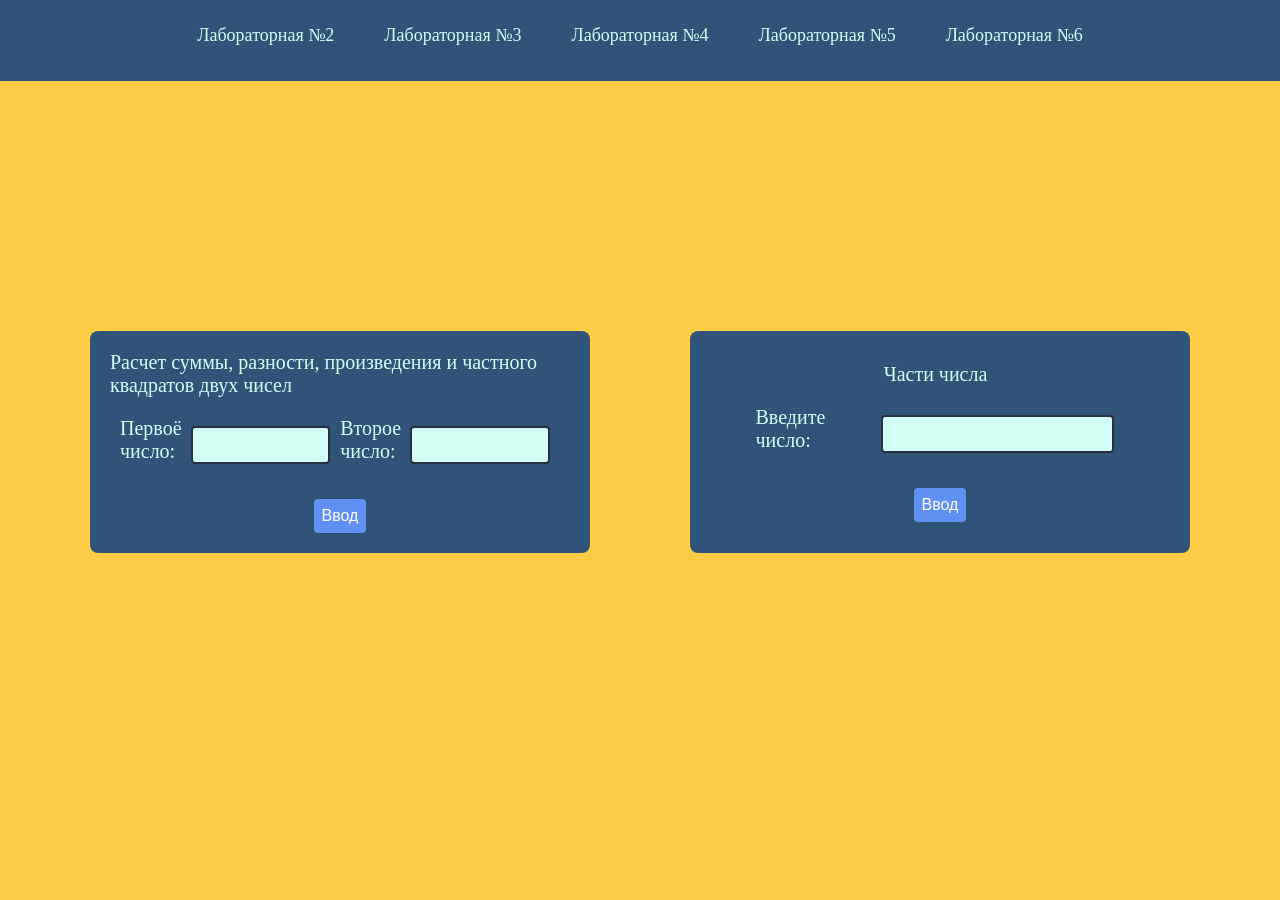
==== pages/index.html @ 637df700 "Все файлы были разбиты по каталогам, добавлена адаптивность, изменены 6-7 лабораторные работы" ====
<!DOCTYPE html5>
<html lang="en">

<head>
    <meta charset="UTF-8">
    <meta name="viewport" content="width=device-width, initial-scale=1.0">
    <title>Кузнецов А.А.</title>
    <link rel="stylesheet" href="../styles/index.css">
    <script src="../java_script/calculations.js"></script>
</head>

<nav>
    <div class="navigation">
        <a href="index.html">Лабораторная №2</a>
        <a href="tree.html">Лабораторная №3</a>
        <a href="four.html">Лабораторная №4</a>
        <a href="novel.html">Лабораторная №5</a>
        <a href="six.html">Лабораторная №6</a>
    </div>
    <div class="burger">
        <div onclick="Menu()"><img src="../image/menu.png" class="logo"></div>
        <ul class="menu" id="menu">
            <a class="mobile_navigation" href="index.html">Лабораторная №2</a>
            <a class="mobile_navigation" href="tree.html">Лабораторная №3</a>
            <a class="mobile_navigation" href="four.html">Лабораторная №4</a>
            <a class="mobile_navigation" href="novel.html">Лабораторная №5</a>
            <a class="mobile_navigation" href="six.html">Лабораторная №6</a>
        </ul>
    </div>
</nav>

<body>
    <div class="tasks">
        <div class="container">
            <label id="input1">Расчет суммы, разности, произведения и частного квадратов двух чисел</label>
            <form>
                <label>Первоё число:</label>
                <input id="firstNumber" type="text">

                <label>Второе число:</label>
                <input id="secondNumber" type="text">
            </form>
            <button onclick="calculateSquareOperations()">Ввод</button>
        </div>

        <div class="container">
            <label id="input2">Части числа</label>
            <form>
                <label>Введите число:</label>
                <input id="Number" type="text">
            </form>
            <button onclick="getLastAndMiddleDigits()">Ввод</button>
        </div>
    </div>
</body>

</html>
---- styles/index.css ----
body {
    background-color: #FECD45;
    margin: 0;
    display: flex;
    align-items: center;
    height: 100vh;
    flex-direction: column;
}

nav {
    width: 100%;
    padding-bottom: 30px;
}

.navigation {
    display: flex;
    padding: 25px;
    font-size: 25px;
    background-color: #305478;
    justify-content: center;
    gap: 50px;
}

.tasks {
    display: flex;
    gap: 100px;
    padding-top: 200px;
}

.container {
    background-color: #305478;
    width: 500px;
    padding: 20px;
    margin: 20px 0;
    box-sizing: border-box;
    border-radius: 8px;
    display: flex;
    flex-direction: column;
    align-items: center;
    justify-content: center;
}

label {
    color: #D0FEF5;
    font-size: 20px;
    margin-bottom: 10px;
    padding-right: 9px;
}

a {
    font-size: 18px;
    color: #D0FEF5;
    margin-bottom: 10px;
    text-decoration: none;
}

input[type="text"] {
    width: 70%;
    padding: 8px;
    font-size: 16px;
    background-color: #D0FEF5;
    border: 2px solid #2B2D42;
    border-radius: 4px;
    margin-right: 10px;
}

button {
    padding: 8px;
    background-color: #6190f5;
    color: white;
    font-size: 16px;
    border: none;
    border-radius: 4px;
    cursor: pointer;
}

button:hover {
    background-color: #654eb9;
}

form {
    display: flex;
    flex-direction: row;
    align-items: center;
    padding: 10px;
}

.burger {
    display: none;
}

.menu {
    display: none;
}

@media (max-width: 992px) {

    .navigation {
        display: none;
    }

    .navigation_novel {
        display: none;
    }


    .mobile_navigation {
        display: flex;
        padding: 20px;
        font-size: 25px;
        border: 2px solid #305478;
        background-color: #305478;
    }

    form {
        padding: 10px;
        flex: 1;
    }

    .mobile_fix {
        display: flex;
        flex-direction: column;
    }

    .active {
        display: block;
    }

    .burger {
        display: block;
    }

    .logo {
        padding-right: 300px;
        width: 50px;
    }

    footer {
        background-color: #933257;
        position: fixed;
        left: 0;
        bottom: 0;
        width: 100%;
    }


    .tasks {
        display: flex;
        flex-direction: column;
        gap: 50px;
        padding-top: 50px;
    }

    .container {
        background-color: #305478;
        padding: 20px;
        width: auto;
        margin: 20px 0;
        box-sizing: border-box;
        border-radius: 8px;
        display: flex;
        flex-direction: column;
        align-items: center;
        justify-content: center;
    }

    label {
        color: #D0FEF5;
        font-size: 20px;
        margin-bottom: 10px;
        padding-right: 9px;
    }

    a {
        font-size: 18px;
        color: #D0FEF5;
        margin-bottom: 10px;
        text-decoration: none;
    }

    button {
        padding: 8px;
        background-color: #6190f5;
        color: white;
        font-size: 10px;
        border: none;
        border-radius: 4px;
        cursor: pointer;
    }

    body {
        background-color: #FECD45;
        margin: 5px;
        display: flex;
        align-items: center;
        height: 100vh;
        flex-direction: column;
    }

}
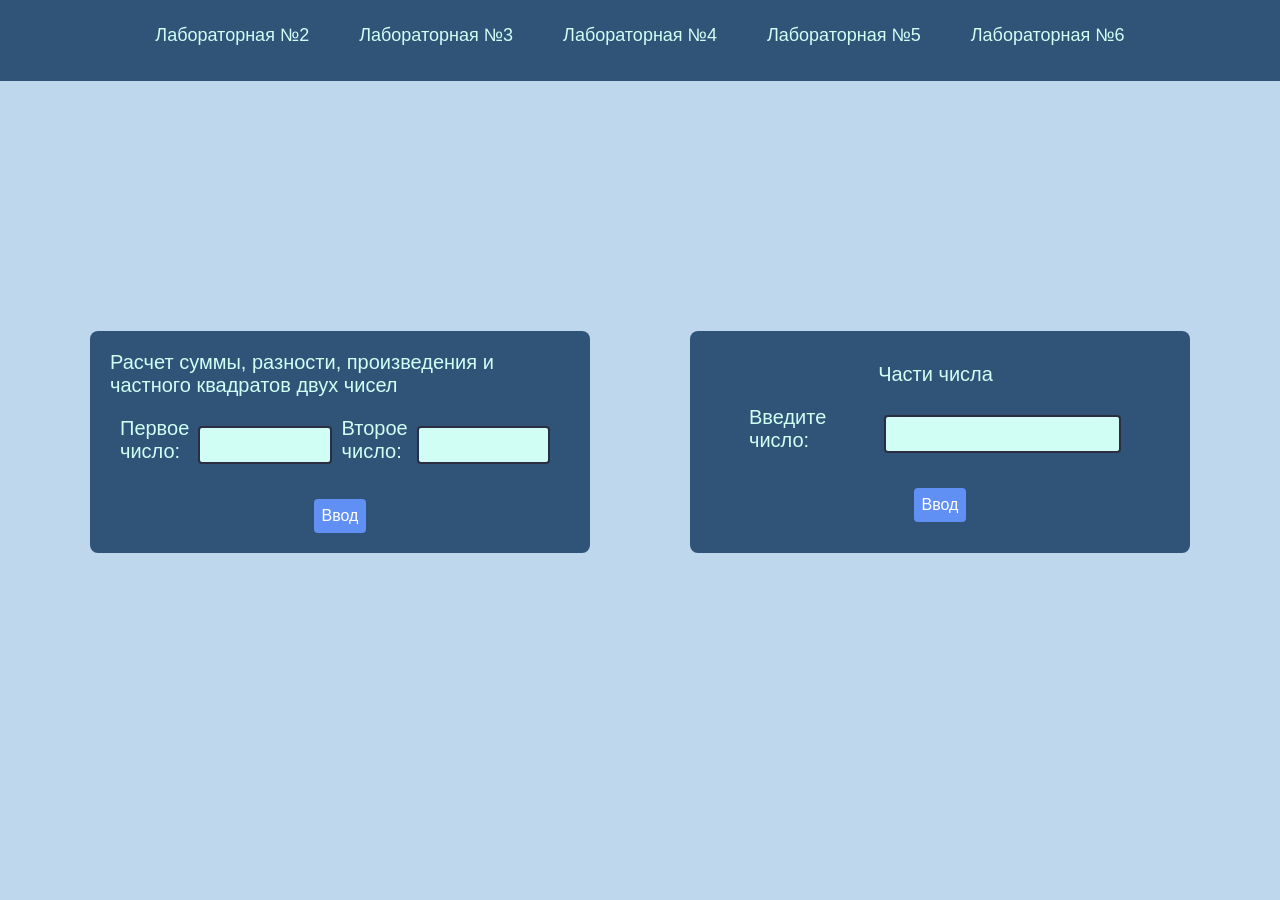
==== commit cb013ff5: "Добавлены шрифты" ====
--- a/pages/index.html
+++ b/pages/index.html
@@ -34,7 +34,7 @@
         <div class="container">
             <label id="input1">Расчет суммы, разности, произведения и частного квадратов двух чисел</label>
             <form>
-                <label>Первоё число:</label>
+                <label>Первое число:</label>
                 <input id="firstNumber" type="text">
 
                 <label>Второе число:</label>
--- a/styles/index.css
+++ b/styles/index.css
@@ -1,6 +1,7 @@
 body {
-    background-color: #FECD45;
+    background-color: #BFD7ED;
     margin: 0;
+    font-family: Arial, sans-serif;
     display: flex;
     align-items: center;
     height: 100vh;
@@ -15,6 +16,7 @@
 .navigation {
     display: flex;
     padding: 25px;
+    font-family: Arial, sans-serif;
     font-size: 25px;
     background-color: #305478;
     justify-content: center;
@@ -107,6 +109,7 @@
     .mobile_navigation {
         display: flex;
         padding: 20px;
+        font-family: Arial, sans-serif;
         font-size: 25px;
         border: 2px solid #305478;
         background-color: #305478;
@@ -189,8 +192,9 @@
     }
 
     body {
-        background-color: #FECD45;
+        background-color: #BFD7ED;
         margin: 5px;
+        font-family: Arial, sans-serif;
         display: flex;
         align-items: center;
         height: 100vh;
